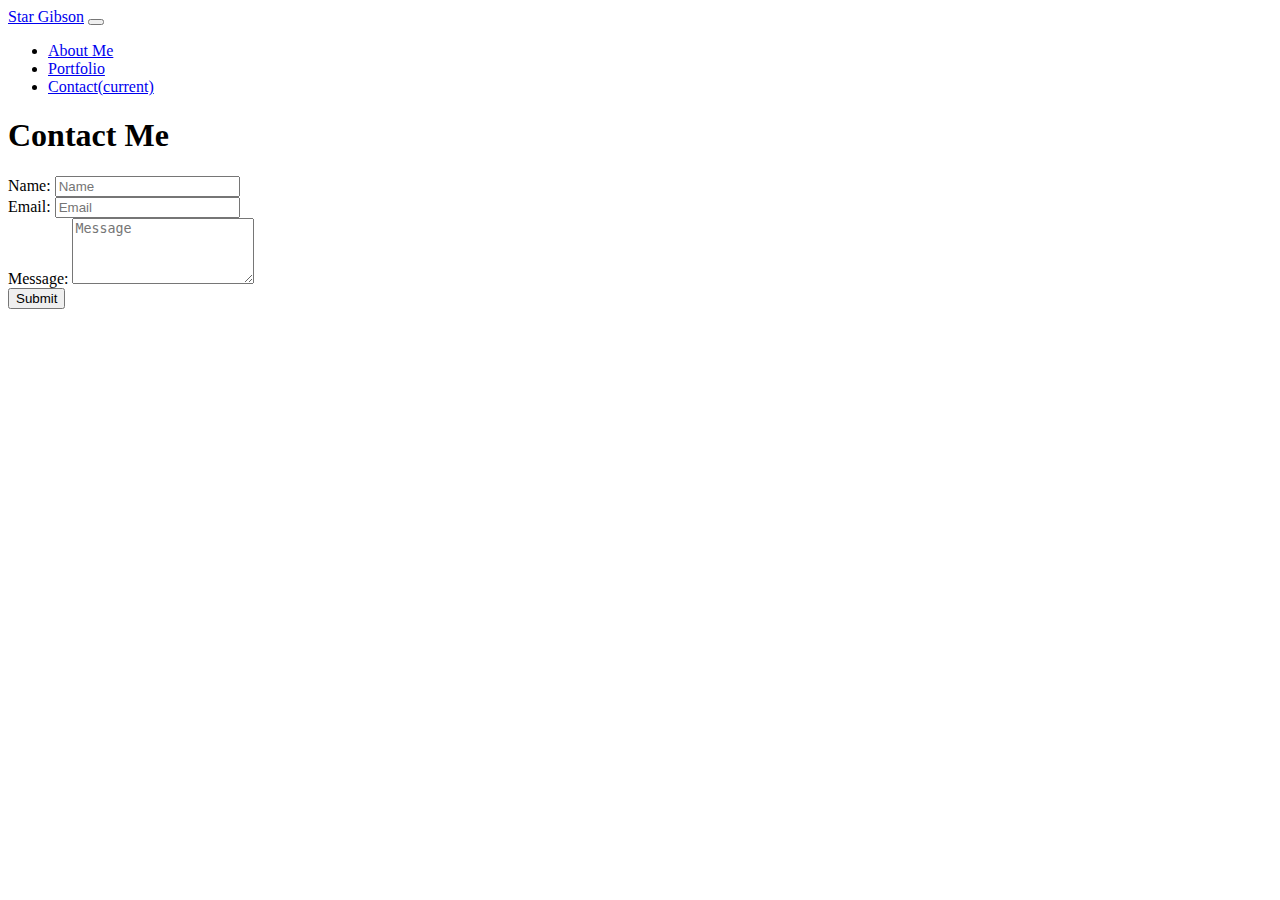
==== contact.html @ 1b407d93 "Completed base code for contact.html" ====
<!DOCTYPE html>
<html lang="en">

<head>
    <meta charset="UTF-8">
    <meta name="viewport" content="width=device-width, initial-scale=1.0">
    <link rel="stylesheet" href="https://cdn.jsdelivr.net/npm/bootstrap@4.5.3/dist/css/bootstrap.min.css"
        integrity="sha384-TX8t27EcRE3e/ihU7zmQxVncDAy5uIKz4rEkgIXeMed4M0jlfIDPvg6uqKI2xXr2" crossorigin="anonymous">
    <title>About Me</title>
</head>

<body>
    <!--Navigation Bar-->
    <nav class="navbar navbar-expand-lg navbar-dark bg-primary">
        <a class="navbar-brand" href="#">Star Gibson</a>
        <button class="navbar-toggler" type="button" data-toggle="collapse" data-target="#navbarSupportedContent"
            aria-controls="navbarSupportedContent" aria-expanded="false" aria-label="Toggle navigation">
            <span class="navbar-toggler-icon"></span>
        </button>
        <div class="collapse navbar-collapse" id="navbarSupportedContent">
            <ul class="navbar-nav ml-auto">
                <li class="nav-item">
                    <a class="nav-link" href="index.html">About Me</a>
                </li>
                <li class="nav-item">
                    <a class="nav-link" href="portfolio.html">Portfolio</a>
                </li>
                <li class="nav-item active">
                    <a class="nav-link" href="contact.html">Contact<span class="sr-only">(current)</span></a>
                </li>
            </ul>
        </div>
    </nav>
    <!--Contact Form-->
    <Section class="mt-5">
        <div class="card-body">
            <div class="container">
                <div class="card-title">
                    <h1>Contact Me</h1>
                </div>
                <form class="row">
                    <div class="container">
                        <div class="form-group">
                            <label for="Name">Name:</label>
                            <input type="email" class="form-control" id="Name" placeholder="Name">
                        </div>
                        <div class="form-group">
                            <label for="Email">Email:</label>
                            <input type="Email" class="form-control" id="Email" placeholder="Email">
                        </div>
                        <div class="form-group">
                            <label for="Message">Message:</label>
                            <textarea class="form-control" id="Message" rows="4" placeholder="Message"></textarea>
                        </div>
                        <div>
                            <button type="submit" class="btn btn-primary">Submit</button>
                        </div>
                    </div>
                </form>
            </div>
    </Section>

</body>

</html>
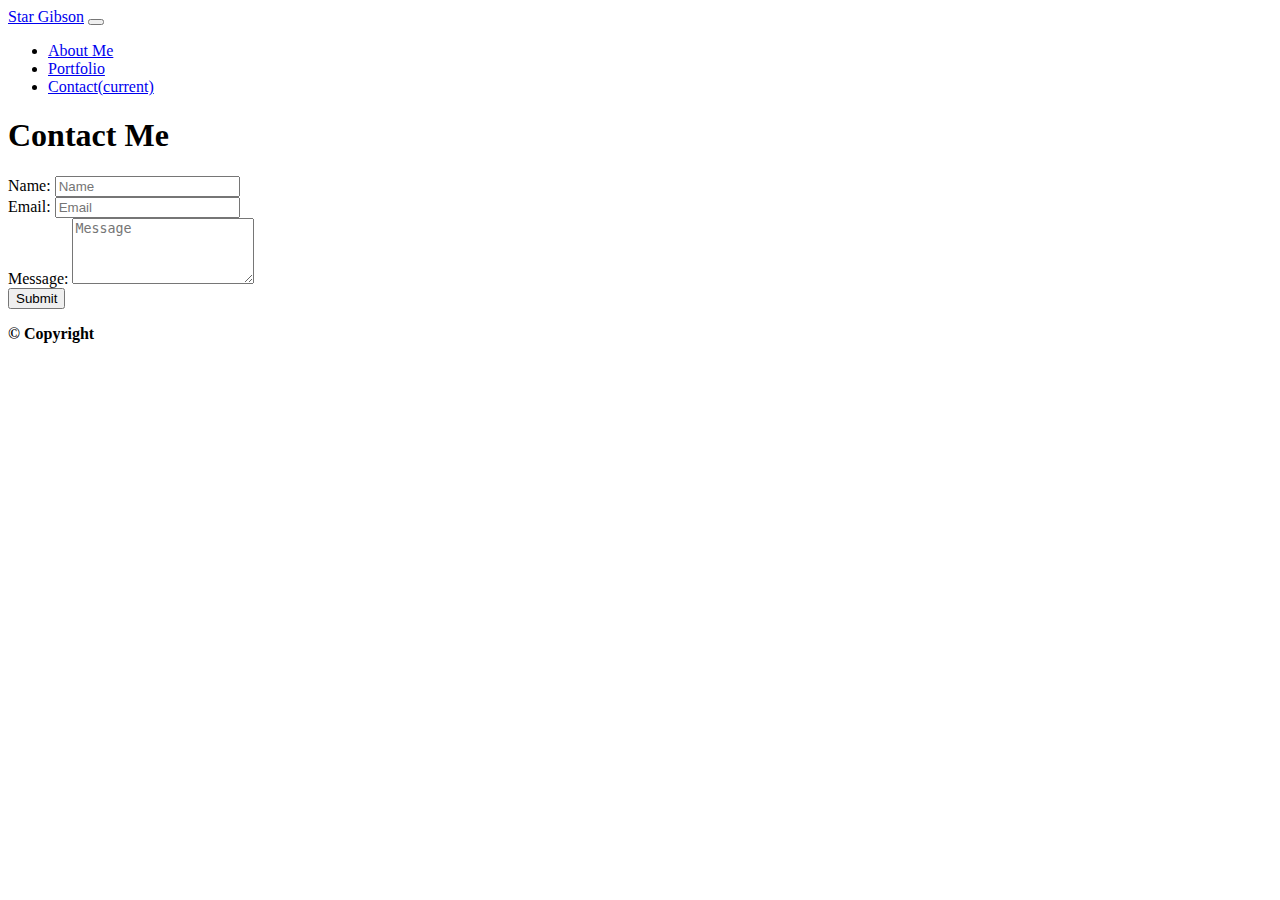
==== commit b69a6e1e: "Minor changes to index, added footer to all, completed base code for portfolio" ====
--- a/contact.html
+++ b/contact.html
@@ -10,7 +10,7 @@
 </head>
 
 <body>
-    <!--Navigation Bar-->
+    <!--Navigation Start-->
     <nav class="navbar navbar-expand-lg navbar-dark bg-primary">
         <a class="navbar-brand" href="#">Star Gibson</a>
         <button class="navbar-toggler" type="button" data-toggle="collapse" data-target="#navbarSupportedContent"
@@ -31,34 +31,56 @@
             </ul>
         </div>
     </nav>
-    <!--Contact Form-->
-    <Section class="mt-5">
+    <!--Navigation End-->
+
+    <!--Form Start-->
+    <Section class="card container mt-5">
+        <!--Card Start-->
         <div class="card-body">
-            <div class="container">
-                <div class="card-title">
-                    <h1>Contact Me</h1>
+            <div class="card-title">
+                <h1>Contact Me</h1>
+            </div>
+            <form class="row">
+                <div class="container">
+                    <div class="form-group">
+                        <label for="Name">Name:</label>
+                        <input type="email" class="form-control" id="Name" placeholder="Name">
+                    </div>
+                    <div class="form-group">
+                        <label for="Email">Email:</label>
+                        <input type="Email" class="form-control" id="Email" placeholder="Email">
+                    </div>
+                    <div class="form-group">
+                        <label for="Message">Message:</label>
+                        <textarea class="form-control" id="Message" rows="4" placeholder="Message"></textarea>
+                    </div>
+                    <div>
+                        <button type="submit" class="btn btn-primary">Submit</button>
+                    </div>
                 </div>
-                <form class="row">
-                    <div class="container">
-                        <div class="form-group">
-                            <label for="Name">Name:</label>
-                            <input type="email" class="form-control" id="Name" placeholder="Name">
-                        </div>
-                        <div class="form-group">
-                            <label for="Email">Email:</label>
-                            <input type="Email" class="form-control" id="Email" placeholder="Email">
-                        </div>
-                        <div class="form-group">
-                            <label for="Message">Message:</label>
-                            <textarea class="form-control" id="Message" rows="4" placeholder="Message"></textarea>
-                        </div>
-                        <div>
-                            <button type="submit" class="btn btn-primary">Submit</button>
-                        </div>
-                    </div>
-                </form>
-            </div>
+                <!--Container End-->
+            </form>
+            <!--Form End-->
+        </div>
+        <!--Card End-->
     </Section>
+
+    <footer class = "py-3">
+        <div class ="container text-center">
+        <strong><p> &#169; Copyright</p></strong>
+    </div>
+    </footer>
+
+    <!--JavaScript/jQuery-->
+    <script src="https://code.jquery.com/jquery-3.4.1.slim.min.js"
+        integrity="sha384-J6qa4849blE2+poT4WnyKhv5vZF5SrPo0iEjwBvKU7imGFAV0wwj1yYfoRSJoZ+n"
+        crossorigin="anonymous"></script>
+    <script src="https://cdn.jsdelivr.net/npm/popper.js@1.16.0/dist/umd/popper.min.js"
+        integrity="sha384-Q6E9RHvbIyZFJoft+2mJbHaEWldlvI9IOYy5n3zV9zzTtmI3UksdQRVvoxMfooAo"
+        crossorigin="anonymous"></script>
+    <script src="https://stackpath.bootstrapcdn.com/bootstrap/4.4.1/js/bootstrap.min.js"
+        integrity="sha384-wfSDF2E50Y2D1uUdj0O3uMBJnjuUD4Ih7YwaYd1iqfktj0Uod8GCExl3Og8ifwB6"
+        crossorigin="anonymous"></script>
 
 </body>
 
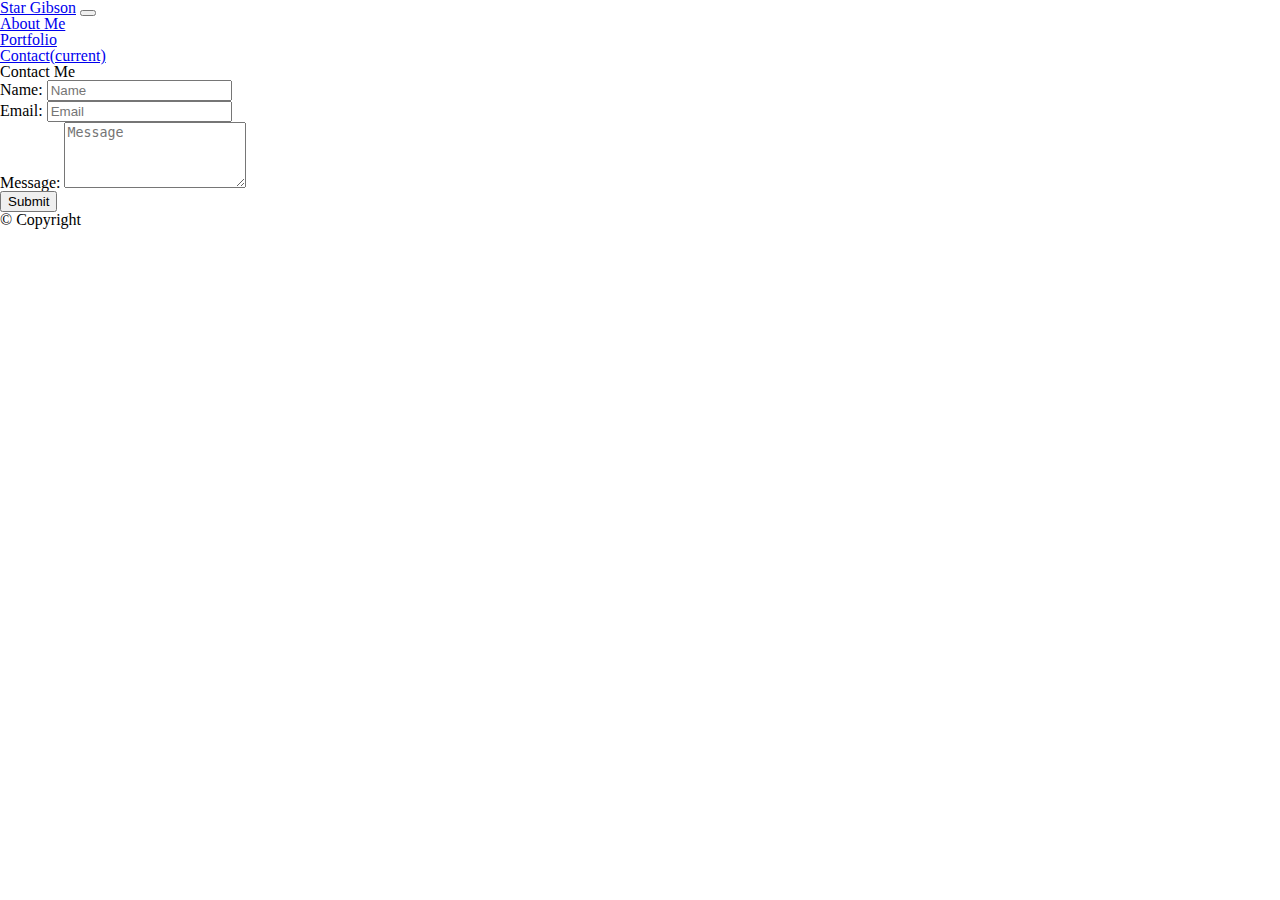
==== commit e0328629: "Added CSS files, fixed index error via validator" ====
--- a/contact.html
+++ b/contact.html
@@ -4,6 +4,7 @@
 <head>
     <meta charset="UTF-8">
     <meta name="viewport" content="width=device-width, initial-scale=1.0">
+    <link rel="stylesheet" href="reset.css">
     <link rel="stylesheet" href="https://cdn.jsdelivr.net/npm/bootstrap@4.5.3/dist/css/bootstrap.min.css"
         integrity="sha384-TX8t27EcRE3e/ihU7zmQxVncDAy5uIKz4rEkgIXeMed4M0jlfIDPvg6uqKI2xXr2" crossorigin="anonymous">
     <title>About Me</title>
@@ -67,7 +68,7 @@
 
     <footer class = "py-3">
         <div class ="container text-center">
-        <strong><p> &#169; Copyright</p></strong>
+        <p><strong> &#169; Copyright</strong></p>
     </div>
     </footer>
 
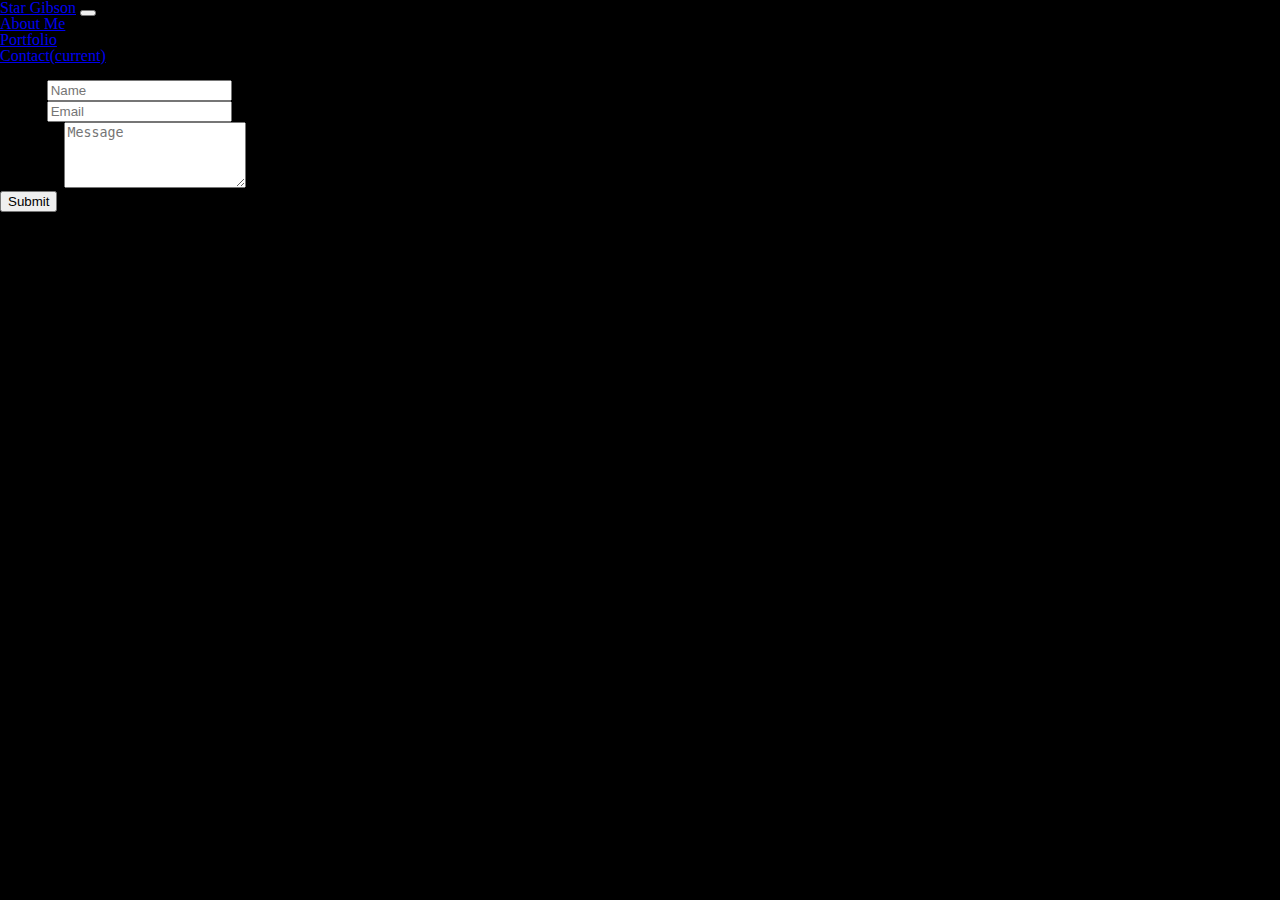
==== commit 23782ac0: "added css background color and minor changes to all images" ====
--- a/contact.html
+++ b/contact.html
@@ -7,13 +7,14 @@
     <link rel="stylesheet" href="reset.css">
     <link rel="stylesheet" href="https://cdn.jsdelivr.net/npm/bootstrap@4.5.3/dist/css/bootstrap.min.css"
         integrity="sha384-TX8t27EcRE3e/ihU7zmQxVncDAy5uIKz4rEkgIXeMed4M0jlfIDPvg6uqKI2xXr2" crossorigin="anonymous">
+        <link rel="stylesheet" href="style.css">
     <title>About Me</title>
 </head>
 
 <body>
     <!--Navigation Start-->
     <nav class="navbar navbar-expand-lg navbar-dark bg-primary">
-        <a class="navbar-brand" href="#">Star Gibson</a>
+        <a class="navbar-brand" href="https://www.linkedin.com/in/stargibson/" target="_blank">Star Gibson</a>
         <button class="navbar-toggler" type="button" data-toggle="collapse" data-target="#navbarSupportedContent"
             aria-controls="navbarSupportedContent" aria-expanded="false" aria-label="Toggle navigation">
             <span class="navbar-toggler-icon"></span>
@@ -34,13 +35,14 @@
     </nav>
     <!--Navigation End-->
 
-    <!--Form Start-->
+    <!--Card Container Start-->
     <Section class="card container mt-5">
         <!--Card Start-->
         <div class="card-body">
             <div class="card-title">
                 <h1>Contact Me</h1>
             </div>
+            <!--Form Start-->
             <form class="row">
                 <div class="container">
                     <div class="form-group">
@@ -59,17 +61,18 @@
                         <button type="submit" class="btn btn-primary">Submit</button>
                     </div>
                 </div>
-                <!--Container End-->
             </form>
             <!--Form End-->
         </div>
         <!--Card End-->
     </Section>
+    <!--Card Container End-->
 
-    <footer class = "py-3">
-        <div class ="container text-center">
-        <p><strong> &#169; Copyright</strong></p>
-    </div>
+    <!--Footer-->
+    <footer class="py-3">
+        <div class="container text-center">
+            <p><strong> &#169; Copyright</strong></p>
+        </div>
     </footer>
 
     <!--JavaScript/jQuery-->
@@ -82,7 +85,6 @@
     <script src="https://stackpath.bootstrapcdn.com/bootstrap/4.4.1/js/bootstrap.min.js"
         integrity="sha384-wfSDF2E50Y2D1uUdj0O3uMBJnjuUD4Ih7YwaYd1iqfktj0Uod8GCExl3Og8ifwB6"
         crossorigin="anonymous"></script>
-
 </body>
 
 </html>--- a/style.css
+++ b/style.css
@@ -0,0 +1,9 @@
+body {
+    background-color: #000000
+  }
+
+
+/* Background will be added at future date */
+  /*section {
+    background: url("Photos/sample.jpg");
+}*/